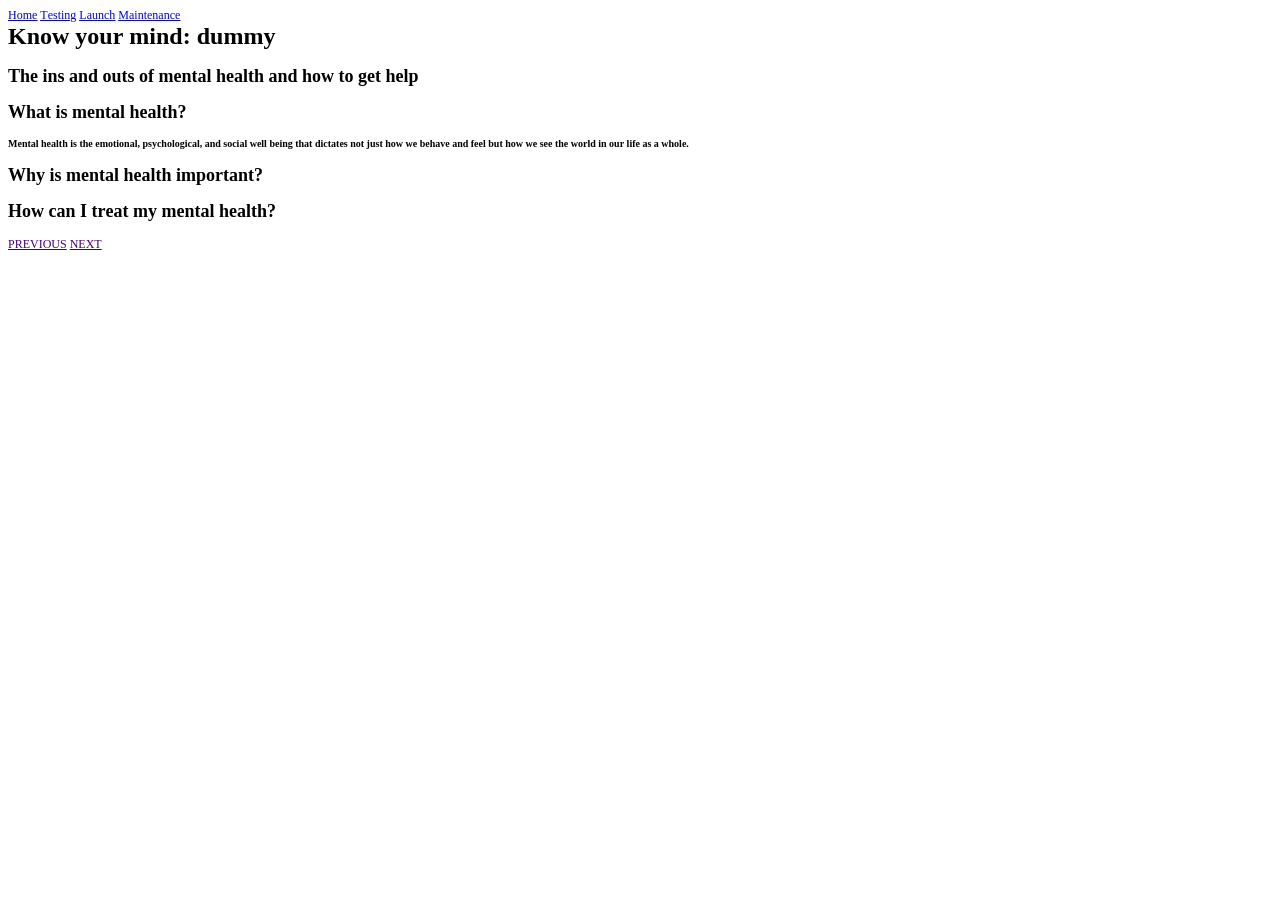
==== index.html @ 9488ea76 "Add files via upload" ====
<!DOCTYPE html PUBLIC "-//W3C//DTD HTML 4.01//EN" "http://www.w3.org/TR/html4/strict.dtd">
<html>
<head>
  <meta http-equiv="Content-Type" content="text/html; charset=utf-8">
  <meta http-equiv="Content-Style-Type" content="text/css">
  <title></title>
  <meta name="Generator" content="Cocoa HTML Writer">
  <meta name="CocoaVersion" content="2575.7">
  <style type="text/css">
    p.p1 {margin: 0.0px 0.0px 0.0px 0.0px; font: 12.0px Times; color: #0000e9; -webkit-text-stroke: #0000e9}
    p.p5 {margin: 0.0px 0.0px 0.0px 0.0px; font: 12.0px Times; color: #420178; -webkit-text-stroke: #0000e9}
    span.s1 {text-decoration: underline ; font-kerning: none}
    span.s2 {font-kerning: none; color: #000000; -webkit-text-stroke: 0px #000000}
    span.s3 {text-decoration: underline ; font-kerning: none; -webkit-text-stroke: 0px #0000e9}
    span.s4 {font-kerning: none}
  </style>
</head>
<body>
<p class="p1"><span class="s1"><a href="file:///Users/jhborn/Downloads/mentalhealthknwilso3-main/mental/index.html">Home</a></span><span class="s2"> <a href="file:///Users/jhborn/Downloads/mentalhealthknwilso3-main/mental/test.html"><span class="s3">Testing</span></a> <a href="file:///Users/jhborn/Downloads/mentalhealthknwilso3-main/mental/lnch.html!"><span class="s3">Launch</span></a> <a href="file:///Users/jhborn/Downloads/mentalhealthknwilso3-main/mental/maint.html!"><span class="s3">Maintenance</span></a></span></p>
<h1 style="margin: 0.0px 0.0px 16.1px 0.0px; font: 24.0px Times; -webkit-text-stroke: #000000"><span class="s4"><b>Know your mind: dummy</b></span></h1>
<h2 style="margin: 0.0px 0.0px 14.9px 0.0px; font: 18.0px Times; -webkit-text-stroke: #000000"><span class="s4"><b>The ins and outs of mental health and how to get help</b></span></h2>
<h2 style="margin: 0.0px 0.0px 14.9px 0.0px; font: 18.0px Times; -webkit-text-stroke: #000000"><span class="s4"><b>What is mental health?</b></span></h2>
<h5 style="margin: 0.0px 0.0px 16.6px 0.0px; font: 10.0px Times; -webkit-text-stroke: #000000"><span class="s4"><b>Mental health is the emotional, psychological, and social well being that dictates not just how we behave and feel but how we see the world in our life as a whole.</b></span></h5>
<h2 style="margin: 0.0px 0.0px 14.9px 0.0px; font: 18.0px Times; -webkit-text-stroke: #000000"><span class="s4"><b>Why is mental health important?</b></span></h2>
<h2 style="margin: 0.0px 0.0px 14.9px 0.0px; font: 18.0px Times; -webkit-text-stroke: #000000"><span class="s4"><b>How can I treat my mental health?</b></span></h2>
<p class="p5"><span class="s1">PREVIOUS</span><span class="s2"> </span><span class="s1">NEXT</span></p>
</body>
</html>
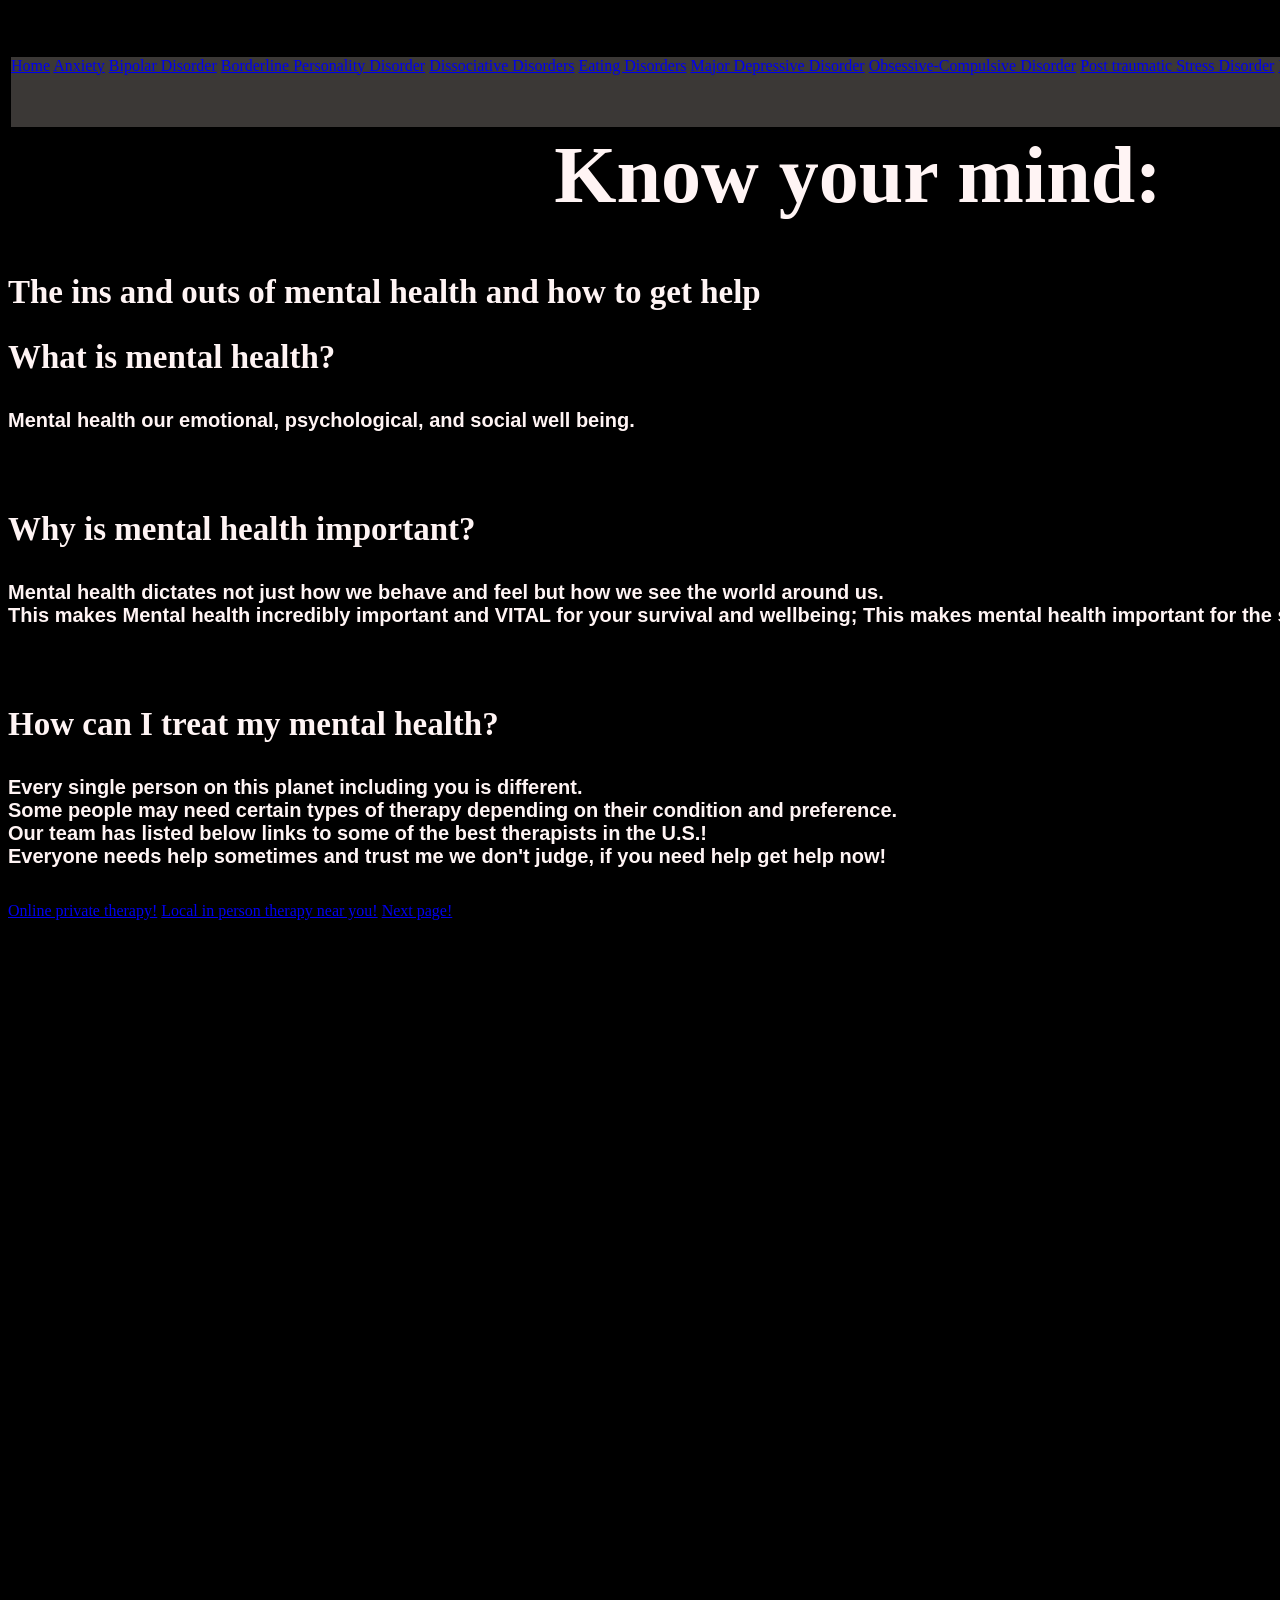
==== commit 318f1d7e: "Add files via upload" ====
--- a/index.html
+++ b/index.html
@@ -1,28 +1,59 @@
-<!DOCTYPE html PUBLIC "-//W3C//DTD HTML 4.01//EN" "http://www.w3.org/TR/html4/strict.dtd">
+<!DOCTYPE html>
 <html>
-<head>
-  <meta http-equiv="Content-Type" content="text/html; charset=utf-8">
-  <meta http-equiv="Content-Style-Type" content="text/css">
-  <title></title>
-  <meta name="Generator" content="Cocoa HTML Writer">
-  <meta name="CocoaVersion" content="2575.7">
-  <style type="text/css">
-    p.p1 {margin: 0.0px 0.0px 0.0px 0.0px; font: 12.0px Times; color: #0000e9; -webkit-text-stroke: #0000e9}
-    p.p5 {margin: 0.0px 0.0px 0.0px 0.0px; font: 12.0px Times; color: #420178; -webkit-text-stroke: #0000e9}
-    span.s1 {text-decoration: underline ; font-kerning: none}
-    span.s2 {font-kerning: none; color: #000000; -webkit-text-stroke: 0px #000000}
-    span.s3 {text-decoration: underline ; font-kerning: none; -webkit-text-stroke: 0px #0000e9}
-    span.s4 {font-kerning: none}
-  </style>
-</head>
-<body>
-<p class="p1"><span class="s1"><a href="file:///Users/jhborn/Downloads/mentalhealthknwilso3-main/mental/index.html">Home</a></span><span class="s2"> <a href="file:///Users/jhborn/Downloads/mentalhealthknwilso3-main/mental/test.html"><span class="s3">Testing</span></a> <a href="file:///Users/jhborn/Downloads/mentalhealthknwilso3-main/mental/lnch.html!"><span class="s3">Launch</span></a> <a href="file:///Users/jhborn/Downloads/mentalhealthknwilso3-main/mental/maint.html!"><span class="s3">Maintenance</span></a></span></p>
-<h1 style="margin: 0.0px 0.0px 16.1px 0.0px; font: 24.0px Times; -webkit-text-stroke: #000000"><span class="s4"><b>Know your mind: dummy</b></span></h1>
-<h2 style="margin: 0.0px 0.0px 14.9px 0.0px; font: 18.0px Times; -webkit-text-stroke: #000000"><span class="s4"><b>The ins and outs of mental health and how to get help</b></span></h2>
-<h2 style="margin: 0.0px 0.0px 14.9px 0.0px; font: 18.0px Times; -webkit-text-stroke: #000000"><span class="s4"><b>What is mental health?</b></span></h2>
-<h5 style="margin: 0.0px 0.0px 16.6px 0.0px; font: 10.0px Times; -webkit-text-stroke: #000000"><span class="s4"><b>Mental health is the emotional, psychological, and social well being that dictates not just how we behave and feel but how we see the world in our life as a whole.</b></span></h5>
-<h2 style="margin: 0.0px 0.0px 14.9px 0.0px; font: 18.0px Times; -webkit-text-stroke: #000000"><span class="s4"><b>Why is mental health important?</b></span></h2>
-<h2 style="margin: 0.0px 0.0px 14.9px 0.0px; font: 18.0px Times; -webkit-text-stroke: #000000"><span class="s4"><b>How can I treat my mental health?</b></span></h2>
-<p class="p5"><span class="s1">PREVIOUS</span><span class="s2"> </span><span class="s1">NEXT</span></p>
-</body>
-</html>
+    <head>
+        <meta charset=“utf-8"/>
+        <link rel="stylesheet" href="styles.css">
+    </head>
+    <body>
+    <div>  <nav>
+            <a href="index.html">Home</a>
+            <a href="anxiety.html">Anxiety</a>
+            <a href="bipolardisorder.html">Bipolar Disorder</a>
+             <a href="BPD.html!">Borderline Personality Disorder</a> 
+             <a href="DD.html">Dissociative Disorders</a>
+            <a href="ED.html">Eating Disorders</a>
+            <a href="MDD">Major Depressive Disorder</a>
+             <a href="OCD.html!">Obsessive-Compulsive Disorder</a> 
+             <a href="PTSD.html!">Post traumatic Stress Disorder</a> 
+             <a href="PSYC.html!">Psychosis</a> 
+             <a href="SCHIZO.html!">Schizophrenia</a> 
+        </nav>
+        <header>
+        <h1>Know your mind:</h1>
+        <h2> The ins and outs of mental health and how to get help</h2>
+    </header>
+    <main>
+      <div id="left">
+        <h2>What is mental health?</h2>
+           <h5>Mental health our emotional, psychological, and social well being. </h5>
+        <img src="">
+      </div>
+      <div id="right">
+        <h2>Why is mental health important?</h2>
+        <h5>Mental health dictates not just how we behave and feel but how we see the world around us.
+            <br>
+            This makes Mental health incredibly important and VITAL for your survival and wellbeing; This makes mental health important for the survival of humanity as a whole.</h5>
+           <img src="">
+      </div>
+      <div id="bottom">
+        <h2>How can I treat my mental health?</h2>
+        <h5>Every single person on this planet including you is different.
+        <br>
+        Some people may need certain types of therapy depending on their condition and preference.
+      <br>
+      Our team has listed below links to some of the best therapists in the U.S.! 
+      <br>
+      Everyone needs help sometimes and trust me we don't judge, if you need help get help now!
+    </h5>
+
+      </div>
+     <footer>
+        
+            <a href="https://www.talkspace.com/">Online private therapy!</a>
+            <a href="https://mhaok.org/services/mental-health-resources/">Local in person therapy near you!</a>
+            <a href="anxiety.html">Next page!</a>
+     
+     </footer>
+    </main>
+  </body>
+</html>
--- a/styles.css
+++ b/styles.css
@@ -0,0 +1,31 @@
+body{
+    width: 1700px;
+    height: 1930px;
+    background-image:url();
+    background-color:black;
+}
+h1{
+    color: rgb(255, 244, 244);
+    font-size: 80px;
+    font-family:fantasy;
+    text-align: center;
+}
+h2{
+    color:rgb(255, 244, 244);
+    font-size:33px;
+    font-family:fantasy;
+}
+h5{
+    color:rgb(255, 244, 244);
+    font-size: 20px;
+    font-family:'Franklin Gothic Medium', 'Arial Narrow', Arial, sans-serif
+}
+nav{
+    width: 1700px;
+    height: 70px;
+    float: left;
+    background-color: rgb(59, 56, 54);
+    color: rgb(222, 240, 255);
+    border: solid;
+    border-color: black;
+}
